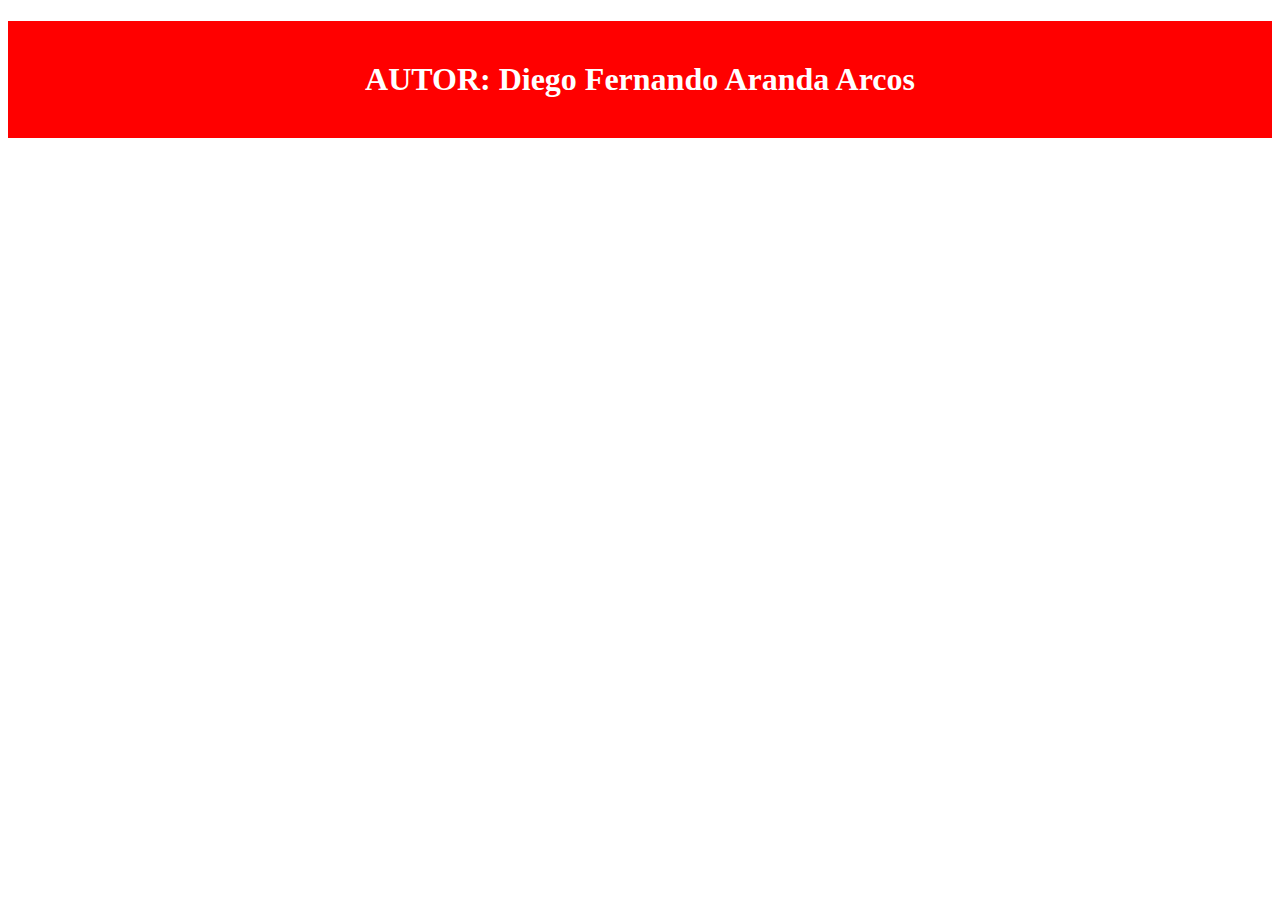
==== index.html @ 9e2cd613 "Diseño del Footer." ====
<!DOCTYPE html>
<html lang="en">

<head>
    <meta charset="UTF-8">
    <meta name="viewport" content="width=device-width, initial-scale=1.0">
    <link rel="stylesheet" href="CARPETA CSS/ccs.css">
    <title>Document</title>
</head>

<body>

    <!-- FOOTER -->
    <footer>
        <h1 class="footer-title">AUTOR: Diego Fernando Aranda Arcos </h1>
    </footer>

</body>

</html>
---- CARPETA CSS/ccs.css ----
.footer-title{
    background-color: red;
    padding: 40px 20px;
    display: flex;
    justify-content: center;
    color: white;
}
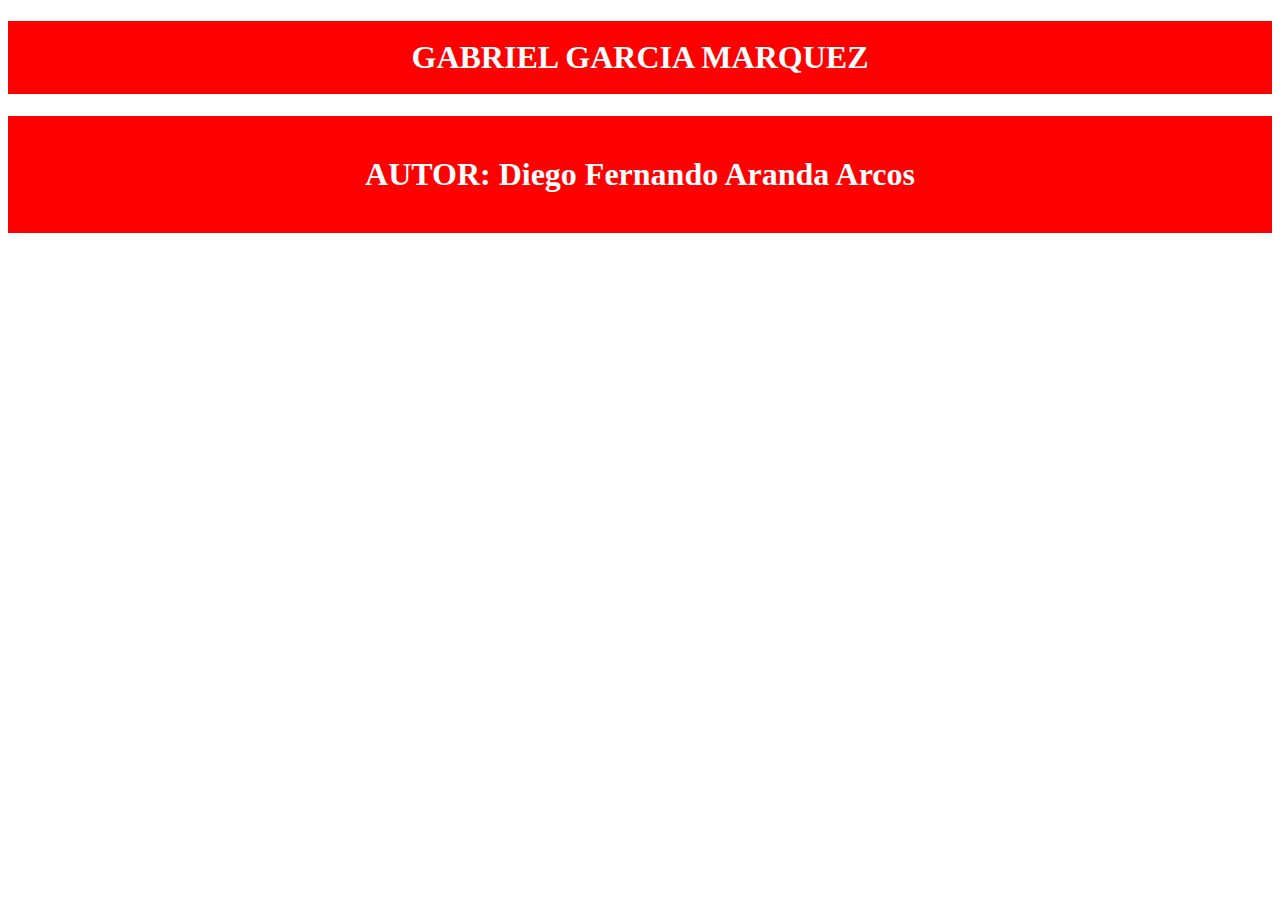
==== commit 57d5bf13: "Diseño de la Nabvar." ====
--- a/index.html
+++ b/index.html
@@ -9,12 +9,17 @@
 </head>
 
 <body>
-
-    <!-- FOOTER -->
-    <footer>
-        <h1 class="footer-title">AUTOR: Diego Fernando Aranda Arcos </h1>
-    </footer>
-
+    <div class="elementomargenIndex">
+        <!-- //Navbar -->
+        <nav>
+            <h1 class="titleNavbar">GABRIEL GARCIA MARQUEZ</h1>
+        </nav>
+        
+        <!-- FOOTER -->
+        <footer>
+            <h1 class="footer-title">AUTOR: Diego Fernando Aranda Arcos </h1>
+        </footer>
+    </div>
 </body>
 
 </html>--- a/CARPETA CSS/ccs.css
+++ b/CARPETA CSS/ccs.css
@@ -1,3 +1,10 @@
+.titleNavbar{
+  background-color: red;
+  padding: 18px 20px;
+  display: flex;
+  justify-content: center;
+  color: white;
+}
 
 .footer-title{
     background-color: red;
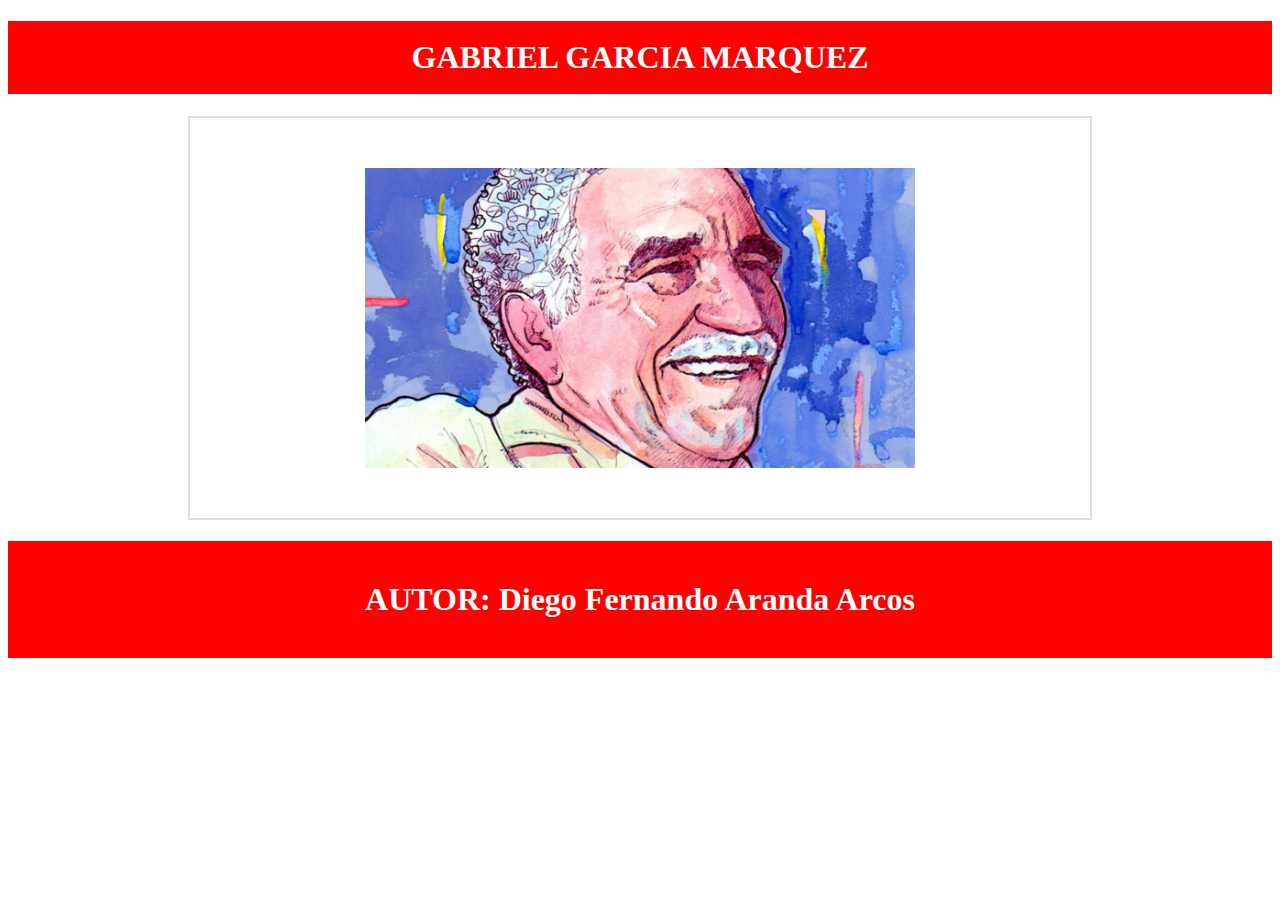
==== commit 3d08d475: "Diseño de la imagen." ====
--- a/index.html
+++ b/index.html
@@ -14,7 +14,13 @@
         <nav>
             <h1 class="titleNavbar">GABRIEL GARCIA MARQUEZ</h1>
         </nav>
-        
+        <!-- Diseño Imagen -->
+        <content class="contentIndex">
+            <!-- Diseño imagen -->
+            <div class="recuadro">
+                <img src="img/prin.jpg" class="imagenAjustada">
+            </div>
+        </content>   
         <!-- FOOTER -->
         <footer>
             <h1 class="footer-title">AUTOR: Diego Fernando Aranda Arcos </h1>
--- a/CARPETA CSS/ccs.css
+++ b/CARPETA CSS/ccs.css
@@ -5,7 +5,20 @@
   justify-content: center;
   color: white;
 }
+.recuadro {
+  width: 800px;                   /* Ancho del recuadro */
+  height: 300px;                  /* Alto del recuadro */
+  border: 2px solid gainsboro; /* Borde de 2 píxeles de grosor, estilo sólido y color negro */
+  background-color: rgb(255, 255, 255); /* Color de fondo del recuadro */
+  padding: 50px ;                 /* Espacio interno para separar el contenido del borde */
+  margin: 0 auto;                 /* Auto para centrar horizontalmente */
+  text-align: center;     
+}
 
+.imagenAjustada{
+  width: 550px;
+  height: 300px; 
+}
 .footer-title{
     background-color: red;
     padding: 40px 20px;
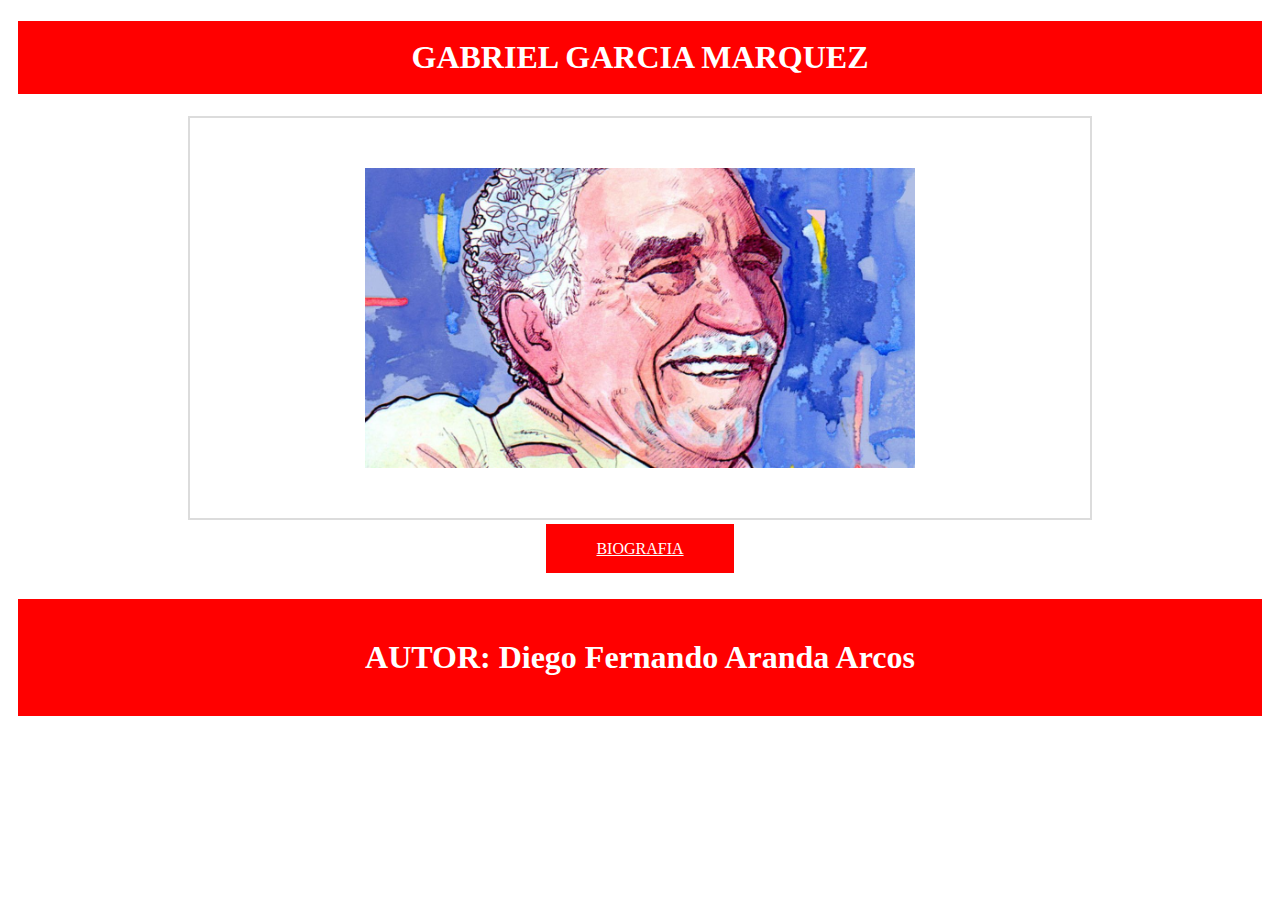
==== commit 9d4b0f5d: "Diseño del boton biografia." ====
--- a/index.html
+++ b/index.html
@@ -20,7 +20,12 @@
             <div class="recuadro">
                 <img src="img/prin.jpg" class="imagenAjustada">
             </div>
-        </content>   
+
+            <!-- Boton Biografia -->
+            <div class="boton">
+                <a class="btnBiografia" href="biografia.html">BIOGRAFIA</a>
+            </div>
+        </content>
         <!-- FOOTER -->
         <footer>
             <h1 class="footer-title">AUTOR: Diego Fernando Aranda Arcos </h1>
--- a/CARPETA CSS/ccs.css
+++ b/CARPETA CSS/ccs.css
@@ -19,6 +19,16 @@
   width: 550px;
   height: 300px; 
 }
+.btnBiografia{
+  background-color: red;
+  color: white;
+  padding: 16px 50px;
+}
+.boton{
+  text-align: center;
+  padding: 20px;
+}
+
 .footer-title{
     background-color: red;
     padding: 40px 20px;
@@ -26,3 +36,7 @@
     justify-content: center;
     color: white;
 }
+
+.elementomargenIndex {
+  margin: 10px 10px 0px 10px;
+}
